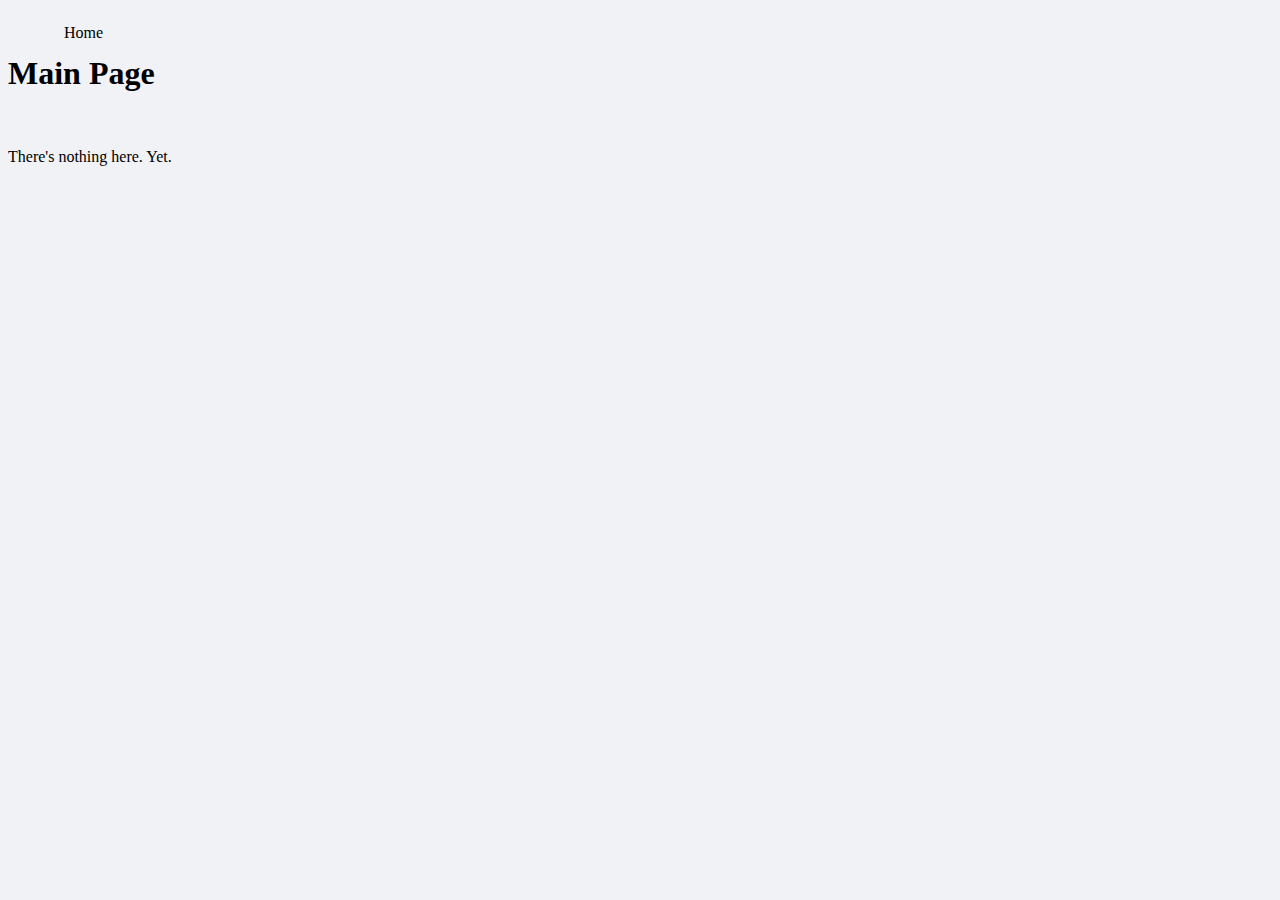
==== index.html @ 595f3dbf "Added basic content and CSS." ====
<!DOCTYPE html>
<html>
	<head>
	<title>Stutzmann</title>
	<link href="theme.css" rel="stylesheet" type="text/css" />
	</head>
	<body>
	<div class="navbar">
		<ul>
		<li><a href="index.html">Home</a></li>
		</ul>
	</div>
	</br>
	<h1>Main Page</h1>
	</br>
	<div class="text">
		<p>
		There's nothing here. Yet.
		</p>
	</div>
	</body>
</html>
---- theme.css ----
body {
	background-color: #F1F2F6;
}

.navbar ul {
	list-style-type: none;
	margin 0;
	padding 0;
	width: 60px;
	background-color: #F1F1F1;
}

.navbar li {
	float: left;
	text-align: center;
}

.navbar li a {
	display: block;
	color: #000000;
	padding: 8px 16px;
	text-decoration: none;
}

.navbar li a:hover:not(.active) {
	background-color: #D3D3D3;
}

.active {
	background-color: #B5B5B5;
}
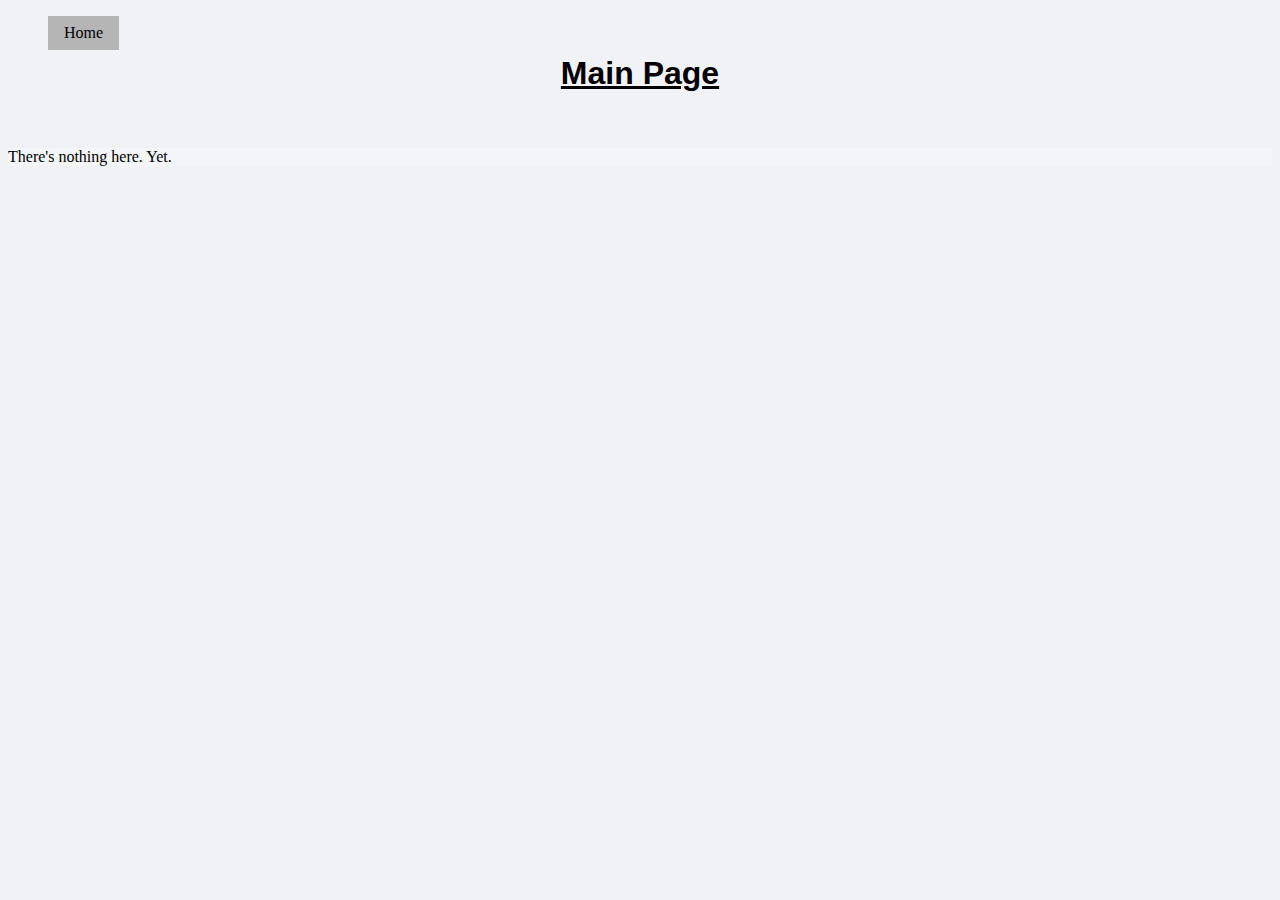
==== commit da8c2e69: "edited colors and alignments" ====
--- a/index.html
+++ b/index.html
@@ -7,7 +7,7 @@
 	<body>
 	<div class="navbar">
 		<ul>
-		<li><a href="index.html">Home</a></li>
+		<li><a href="index.html" class="active">Home</a></li>
 		</ul>
 	</div>
 	</br>
--- a/theme.css
+++ b/theme.css
@@ -7,7 +7,7 @@
 	margin 0;
 	padding 0;
 	width: 60px;
-	background-color: #F1F1F1;
+	background-color: #E2E2E2;
 }
 
 .navbar li {
@@ -29,3 +29,12 @@
 .active {
 	background-color: #B5B5B5;
 }
+
+h1 {
+	font-family: "Arial";
+	text-align: center;
+	text-decoration: underline;
+}
+
+.text {
+	background-color: #F4F5F8;
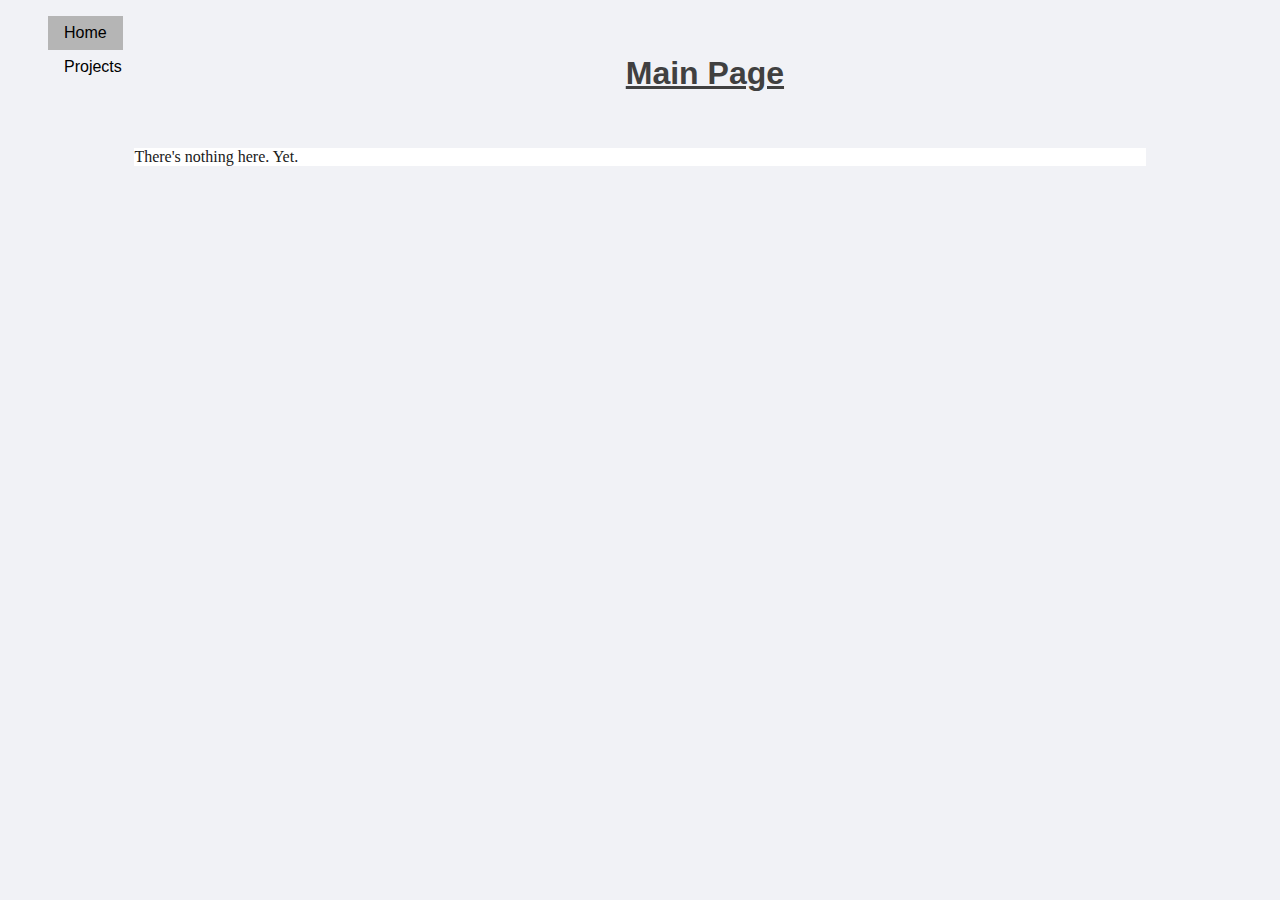
==== commit aa8dbd32: "fixed index->projects link" ====
--- a/index.html
+++ b/index.html
@@ -1,22 +1,23 @@
 <!DOCTYPE html>
 <html>
 	<head>
-	<title>Stutzmann</title>
-	<link href="theme.css" rel="stylesheet" type="text/css" />
+		<title>Stutzmann</title>
+		<link href="theme.css" rel="stylesheet" type="text/css" />
 	</head>
 	<body>
-	<div class="navbar">
-		<ul>
-		<li><a href="index.html" class="active">Home</a></li>
-		</ul>
-	</div>
-	</br>
-	<h1>Main Page</h1>
-	</br>
-	<div class="text">
-		<p>
-		There's nothing here. Yet.
-		</p>
-	</div>
+		<div class="navbar">
+			<ul>
+				<li><a href="index.html" class="active">Home</a></li>
+				<li><a href="projects.html">Projects</a></li>
+			</ul>
+		</div>
+		</br>
+		<h1>Main Page</h1>
+		</br>
+		<div class="text">
+			<p>
+			There's nothing here. Yet.
+			</p>
+		</div>
 	</body>
 </html>
--- a/theme.css
+++ b/theme.css
@@ -8,6 +8,7 @@
 	padding 0;
 	width: 60px;
 	background-color: #E2E2E2;
+	font-family: "Arial";
 }
 
 .navbar li {
@@ -34,7 +35,13 @@
 	font-family: "Arial";
 	text-align: center;
 	text-decoration: underline;
+	color: #404040;
 }
 
 .text {
-	background-color: #F4F5F8;
+	background-color: #FFFFFF;
+	font-family: "Times";
+	color: #202020;
+	margin: auto;
+	width: 80%;
+}
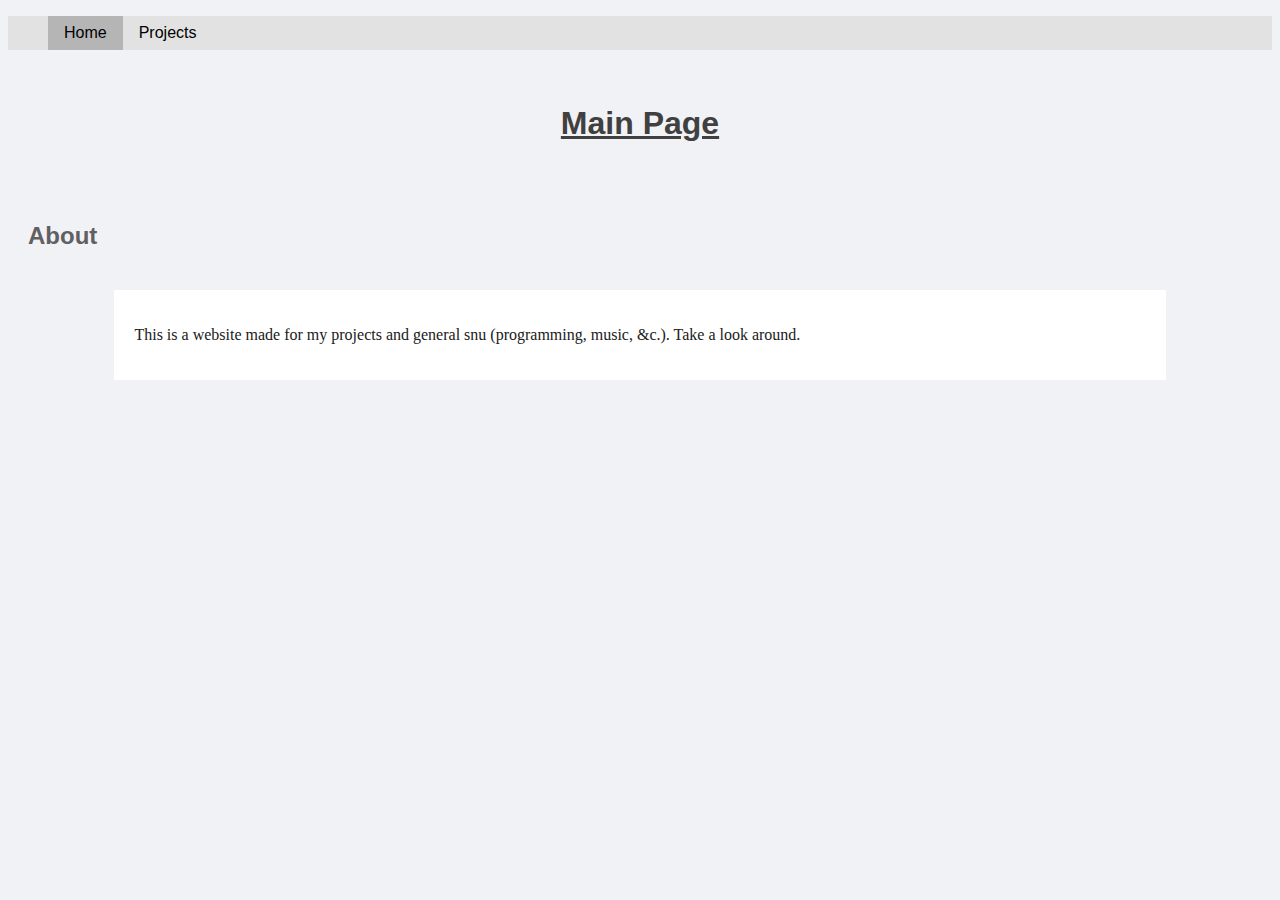
==== commit e3f53057: "Edited content, added h2 to theme" ====
--- a/index.html
+++ b/index.html
@@ -14,9 +14,10 @@
 		</br>
 		<h1>Main Page</h1>
 		</br>
+		<h2>About</h2>
 		<div class="text">
 			<p>
-			There's nothing here. Yet.
+			This is a website made for my projects and general snu (programming, music, &amp;c.). Take a look around.
 			</p>
 		</div>
 	</body>
--- a/theme.css
+++ b/theme.css
@@ -6,9 +6,9 @@
 	list-style-type: none;
 	margin 0;
 	padding 0;
-	width: 60px;
 	background-color: #E2E2E2;
 	font-family: "Arial";
+	overflow: hidden;
 }
 
 .navbar li {
@@ -38,10 +38,19 @@
 	color: #404040;
 }
 
+h2 {
+	font-family: "Arial";
+	text-align: left;
+	text-decoration: none;
+	color: #606060;
+	padding: 20px 20px;
+}
+
 .text {
 	background-color: #FFFFFF;
 	font-family: "Times";
 	color: #202020;
 	margin: auto;
 	width: 80%;
+	padding: 20px 20px;
 }
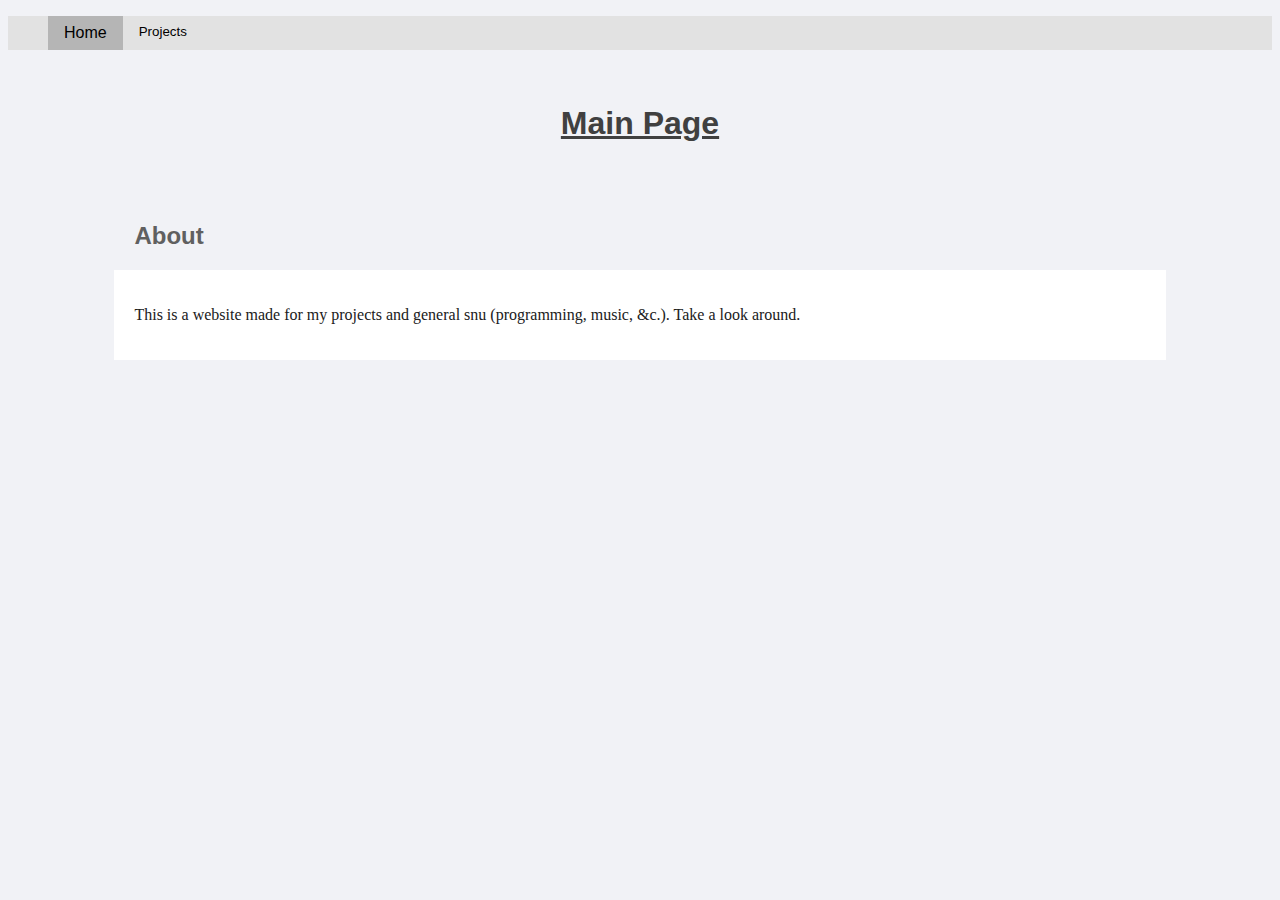
==== commit d5ebe34a: "Added dropdown, probably" ====
--- a/index.html
+++ b/index.html
@@ -8,7 +8,13 @@
 		<div class="navbar">
 			<ul>
 				<li><a href="index.html" class="active">Home</a></li>
-				<li><a href="projects.html">Projects</a></li>
+				<li class="dropdown"><button class="dropbtn">Projects</button>
+				<div class="content">
+					<a href="Programs">Programs</a>
+					<a href="Music">Music</a>
+					<a href="Writing">Writing</a>
+				</div>
+				</li>
 			</ul>
 		</div>
 		</br>
--- a/theme.css
+++ b/theme.css
@@ -16,7 +16,7 @@
 	text-align: center;
 }
 
-.navbar li a {
+.navbar li a:not(div > a) {
 	display: block;
 	color: #000000;
 	padding: 8px 16px;
@@ -27,7 +27,51 @@
 	background-color: #D3D3D3;
 }
 
+
+
 .active {
+	background-color: #B5B5B5;
+}
+
+.dropbtn {
+	background-color: #E2E2E2;
+	color: #000000;
+	padding: 8px 16px;
+	border: none;
+	cursor: pointer;
+}
+
+.dropdown {
+	position: relative;
+	display: inline-block;
+}
+
+.content {
+	display: none;
+	position: absolute;
+	background-color: #E2E2E2;
+	min-width: 160px;
+	box-shadow: 0px 8px 16px 0px rgba(0,0,0,0.2);
+	z-index: 1;
+}
+
+.content a {
+	color: #000000;
+	padding: 8px 16px;
+	text-decoration: none;
+	display: block;
+}
+
+.content a:hover {
+	background-color: #B5B5B5;
+	
+}
+
+.dropdown:hover .content {
+	display: block
+}
+
+.dropdown:hover .dropbtn {
 	background-color: #B5B5B5;
 }
 
@@ -43,7 +87,7 @@
 	text-align: left;
 	text-decoration: none;
 	color: #606060;
-	padding: 20px 20px;
+	padding: 20px 20px 0 10%;
 }
 
 .text {
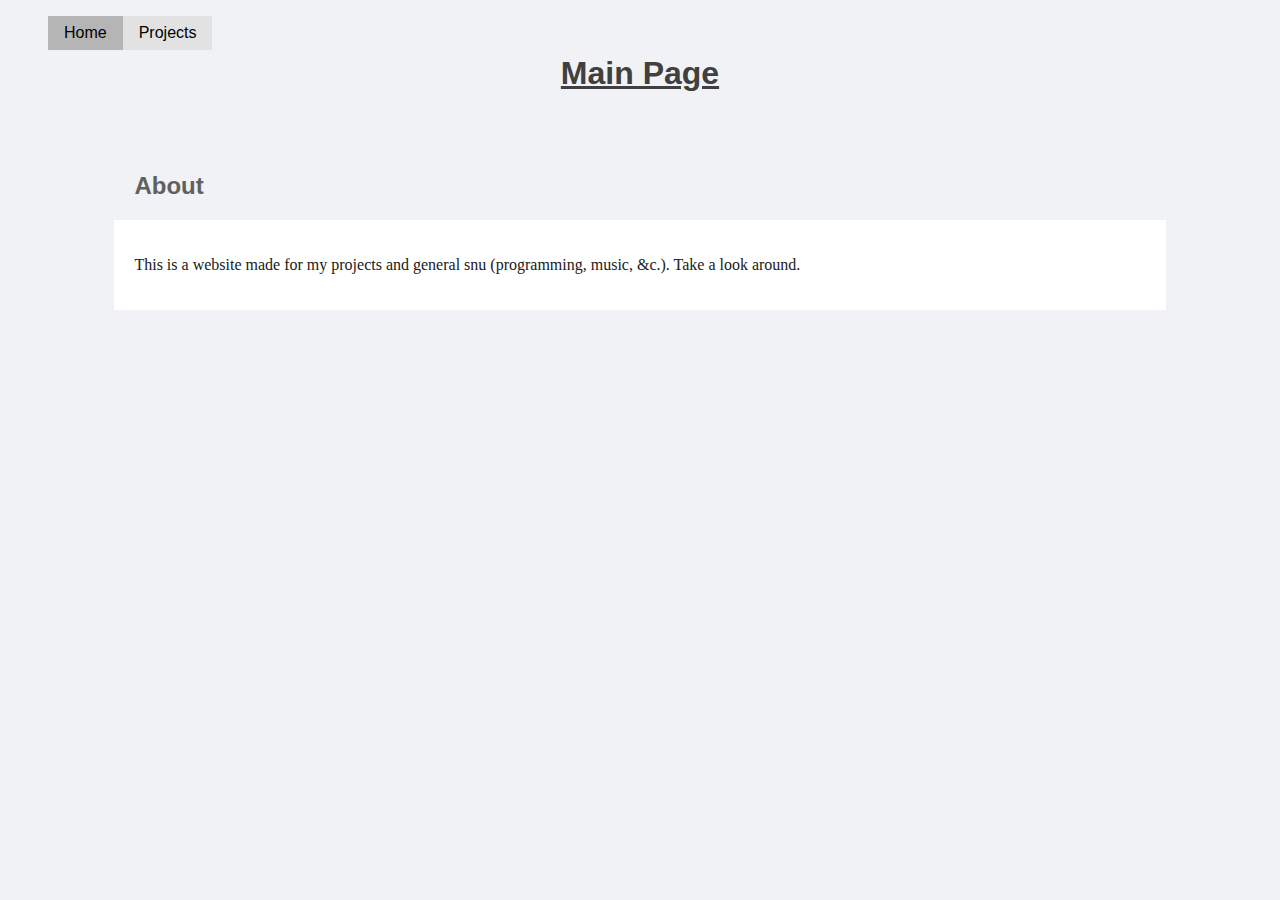
==== commit 74ca5979: "Added favicon" ====
--- a/index.html
+++ b/index.html
@@ -1,6 +1,7 @@
 <!DOCTYPE html>
 <html>
 	<head>
+		<link rel="icon" href="Rhetoric Logo.png">
 		<title>Stutzmann</title>
 		<link href="theme.css" rel="stylesheet" type="text/css" />
 	</head>
@@ -8,12 +9,15 @@
 		<div class="navbar">
 			<ul>
 				<li><a href="index.html" class="active">Home</a></li>
-				<li class="dropdown"><button class="dropbtn">Projects</button>
-				<div class="content">
-					<a href="Programs">Programs</a>
-					<a href="Music">Music</a>
-					<a href="Writing">Writing</a>
-				</div>
+				<li>
+					<div class="dropdown">
+						<button class="dropbtn">Projects</button>
+						<div class="content">
+							<a href="programs.html">Programs</a>
+							<a href="music.html">Music</a>
+							<a href="writing.html">Writing</a>
+						</div>
+					</div>
 				</li>
 			</ul>
 		</div>
--- a/theme.css
+++ b/theme.css
@@ -8,7 +8,7 @@
 	padding 0;
 	background-color: #E2E2E2;
 	font-family: "Arial";
-	overflow: hidden;
+	overflow: visible;
 }
 
 .navbar li {
@@ -16,26 +16,25 @@
 	text-align: center;
 }
 
-.navbar li a:not(div > a) {
+.navbar li > a {
 	display: block;
 	color: #000000;
 	padding: 8px 16px;
 	text-decoration: none;
 }
 
-.navbar li a:hover:not(.active) {
+.navbar li > a:hover:not(.active) {
 	background-color: #D3D3D3;
 }
-
-
 
 .active {
 	background-color: #B5B5B5;
 }
 
-.dropbtn {
+.dropbtn:not(.active) {
 	background-color: #E2E2E2;
 	color: #000000;
+	font-size: 16px;
 	padding: 8px 16px;
 	border: none;
 	cursor: pointer;
@@ -48,9 +47,9 @@
 
 .content {
 	display: none;
+	text-align: left;
 	position: absolute;
 	background-color: #E2E2E2;
-	min-width: 160px;
 	box-shadow: 0px 8px 16px 0px rgba(0,0,0,0.2);
 	z-index: 1;
 }
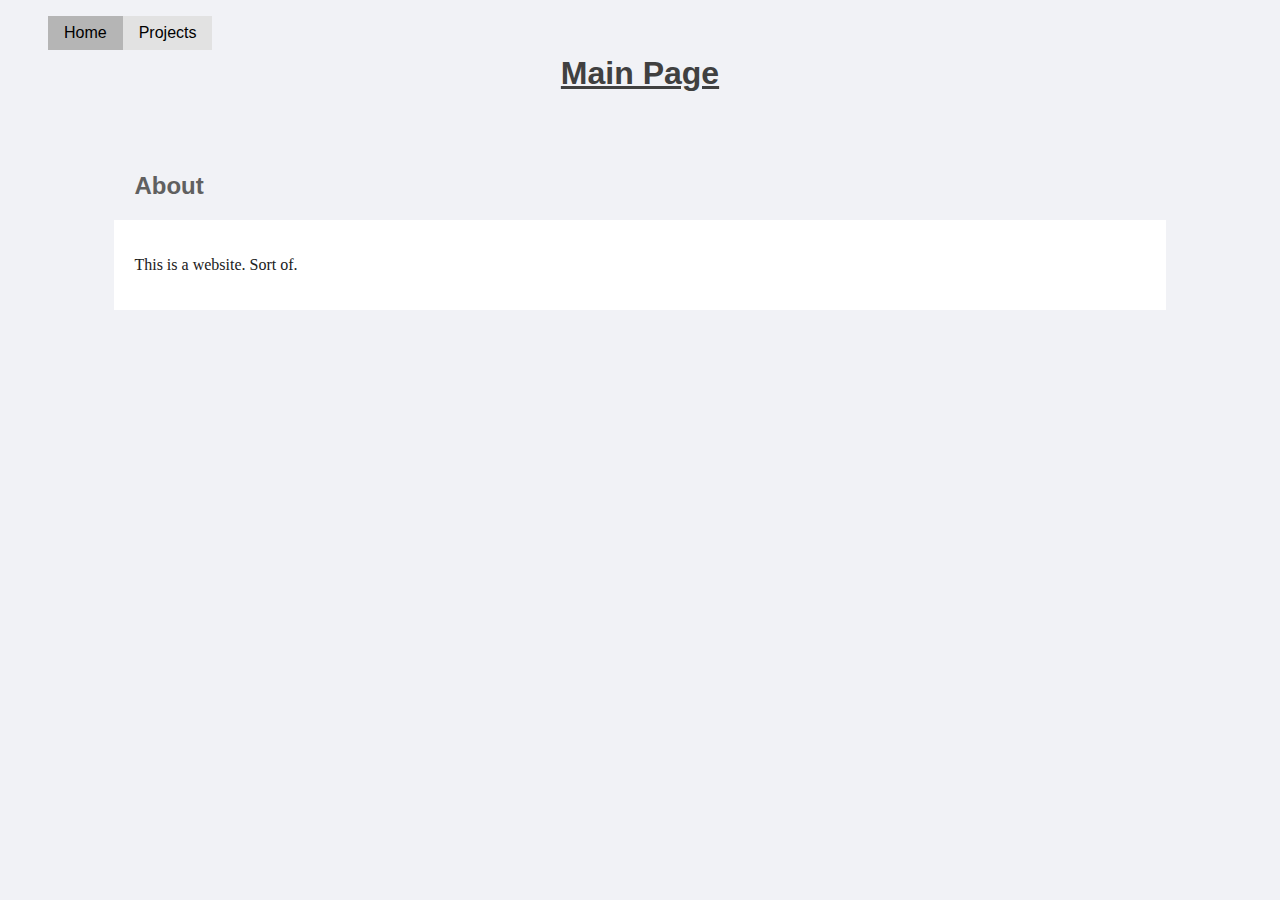
==== commit 33164e96: "Cleanup, starting again." ====
--- a/index.html
+++ b/index.html
@@ -27,7 +27,7 @@
 		<h2>About</h2>
 		<div class="text">
 			<p>
-			This is a website made for my projects and general snu (programming, music, &amp;c.). Take a look around.
+			This is a website. Sort of.
 			</p>
 		</div>
 	</body>
